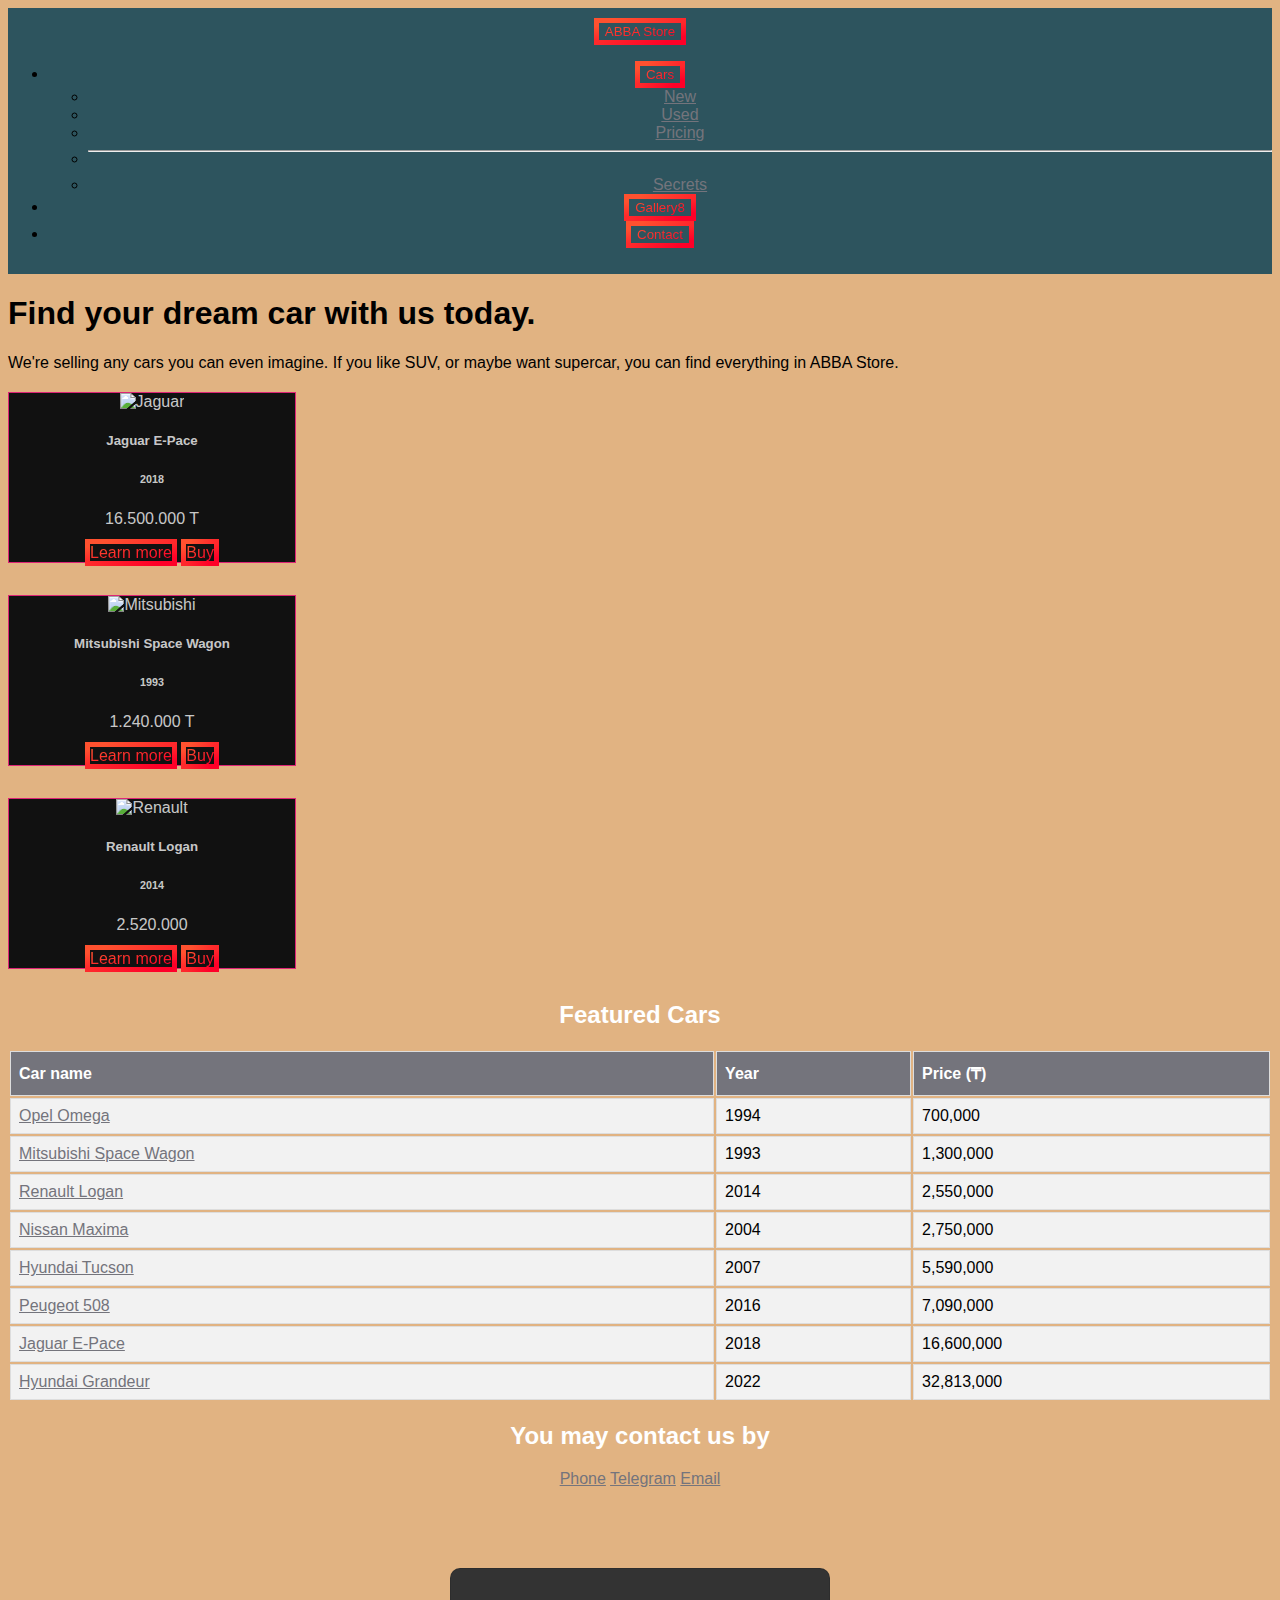
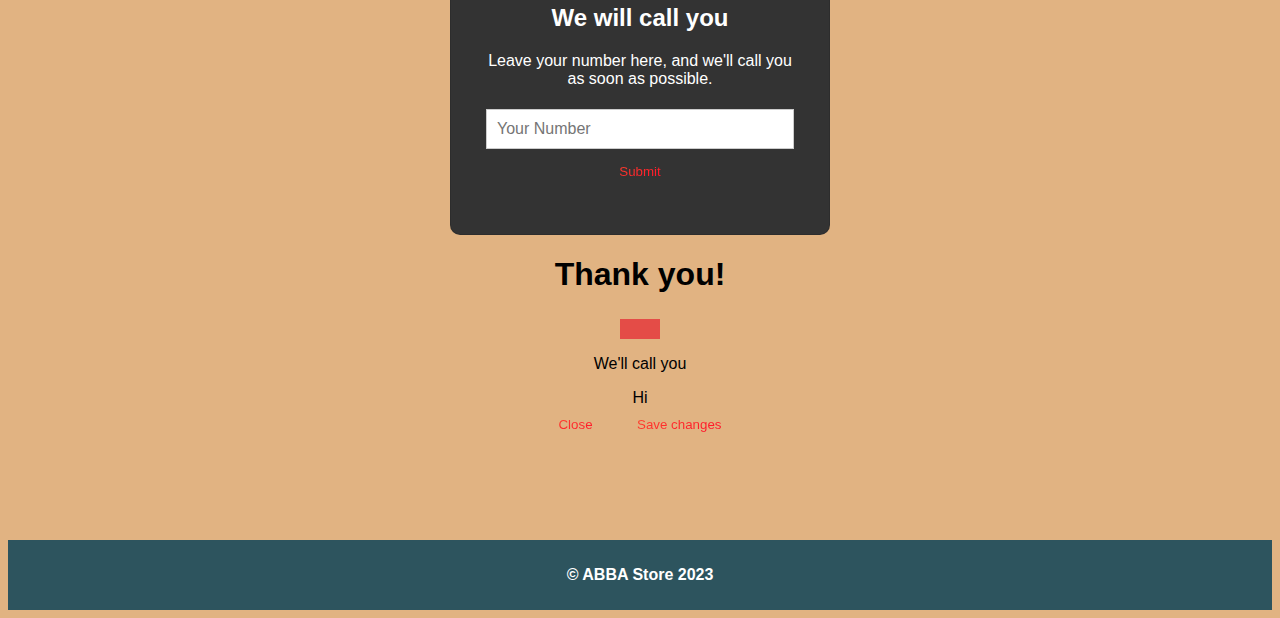
==== a1html.htm @ 7689a759 "Add files via upload" ====
<!DOCTYPE html>
<html lang="en">
<head>
    <meta charset="UTF-8">
    <meta name="viewport" content="width=device-width, initial-scale=1.0">
    <title>ABBA Store 2023</title>
    <link rel="stylesheet" href="https://cdn.jsdelivr.net/npm/bootstrap@4.6.0/dist/css/bootstrap.min.css" integrity="sha384-B0vP5xmATw1+K9KRQjQERJvTumQW0nPEzvF6L/Z6nronJ3oUOFUFpCjEUQouq2+l" crossorigin="anonymous">
  <script src="https://cdn.jsdelivr.net/npm/bootstrap@5.3.1/dist/js/bootstrap.bundle.min.js"></script>
    <link rel="icon" type="image/x-icon" href="bdeteh.png">
    <link rel="stylesheet" href="a1css.css">
</head>
<section id="title">
    <div class="container-fluid">
    <nav class="navbar navbar-expand-lg navbar-light">
      <div class="btn-group">
<button type="button" class="btn btn-warning" data-bs-toggle="tooltip" title="BUY OUR CAR NOW!"><a href="a1html.htm">ABBA Store</a></button>
      </div>
        <ul class="navbar-nav ml-auto">
            <li class="nav-item"> <div class="btn-group">       <button type="button" class="btn btn-warning dropdown-toggle dropdown-toggle-split" data-bs-toggle="dropdown" aria-expanded="false">
                      <span class="visually-hidden">Cars</span>
                    </button>
                    <ul class="dropdown-menu">
                      <li><a class="dropdown-item" href="#" >New</a></li>
                      <li><a class="dropdown-item" href="#">Used</a></li>
                      <li><a class="dropdown-item" href="#">Pricing</a></li>
                      <li><hr class="dropdown-divider"></li>
                      <li><a class="dropdown-item" href="#">Secrets</a></li>
                    </ul></div></li>
            <li class="nav-item"><button type="button" class="btn btn-warning">Gallery<span class="badge badge-danger">8</span></button></li>
            <li class="nav-item"><button type="button" class="btn btn-warning">Contact</button></li>

            </ul>
    </nav>
</div>
</section>
<body>
  <div class="jumbotron jumbotron-fluid">
  <div class="container">
    <h1 class="display-4">Find your dream car with us today.</h1>
    <p class="lead">We're selling any cars you can even imagine. If you like SUV, or maybe want supercar, you can find everything in ABBA Store.  </p>
  </div>
</div>
    <section class="featured-cars">
<div class="container mx-auto mt-4">
  <div class="row">
    <div class="col-md-4">
      <div class="card" style="width: 18rem;">
  <img src="https://astps-photos-kl.kcdn.kz/webp/e3/e3107f9e-1690-4957-ad5b-981aaf67a41c/1-1200x752.webp" class="card-img-top" alt="Jaguar">
  <div class="card-body">
    <h5 class="card-title">Jaguar E-Pace</h5>
        <h6 class="card-subtitle mb-2 text-muted">2018</h6>
    <p class="card-text">16.500.000 T</p>
       <a href="jaguar.htm" class="btn mr-2"><i class="fas fa-link"></i> Learn more</a>
    <a href="payment.htm" class="btn "><i class="fab fa-github"></i> Buy</a>
  </div>
  </div>
    </div>
       <div class="col-md-4">
<div class="card" style="width: 18rem;">
  <img src="https://pvlkt-photos-kl.kcdn.kz/webp/86/8672edca-876e-4f7f-add9-99fba7e1e4c5/1-full.webp" class="card-img-top" alt="Mitsubishi">
  <div class="card-body">
    <h5 class="card-title">Mitsubishi Space Wagon</h5>
        <h6 class="card-subtitle mb-2 text-muted">1993</h6>
    <p class="card-text">1.240.000 T</p>
    <a href="#" class="btn  mr-2"><i class="fas fa-link"></i> Learn more</a>
    <a href="payment.htm" class="btn"><i class="fab fa-github"></i> Buy</a>
  </div>
  </div>
    </div>
          <div class="col-md-4">
<div class="card" style="width: 18rem;">
  <img src="https://astps-photos-kl.kcdn.kz/webp/8e/8e873917-cac1-4da0-9fd2-9953d870f9e9/1-1200x752.webp" class="card-img-top" alt="Renault">
  <div class="card-body">
    <h5 class="card-title">Renault Logan</h5>
        <h6 class="card-subtitle mb-2 text-muted">2014</h6>
    <p class="card-text">2.520.000 </p>
    <a href="#" class="btn mr-2"><i class="fas fa-link"></i> Learn more</a>
    <a href="payment.htm" class="btn "><i class="fab fa-github"></i> Buy</a>
  </div>
  </div>
  </div>
    </section>
    <table class="table-secondary" id="carlist">
      <h2 class="ftcars">Featured Cars</h2>
      <thead>
      <tr>
        <th scope="col">Car name</th>
        <th scope="col">Year</th>
        <th scope="col">Price (₸)</th>
      </tr>
    </thead>
    <tbody>
      <tr>
        <td><a href="https://kolesa.kz/a/show/156592513?fromUserSearch=1">Opel Omega</a></td>
        <td>1994</td>
        <td class="table-success">700,000</td>
      </tr>
      <tr>
        <td><a href="https://kolesa.kz/a/show/158107611?fromUserSearch=1">Mitsubishi Space Wagon</a></td>
        <td>1993</td>
        <td class="table-success">1,300,000</td>
      </tr>
      <tr>
        <td><a href="https://kolesa.kz/a/show/154336377">Renault Logan</a></td>
        <td>2014</td>
        <td class="table-success">2,550,000</td>
      </tr>
      <tr>
        <td><a href="https://kolesa.kz/a/show/158106143">Nissan Maxima</a></td>
        <td>2004</td>
        <td class="table-success">2,750,000</td>
      </tr>
      <tr>
        <td><a href="https://kolesa.kz/a/show/158428660?fromUserSearch=1">Hyundai Tucson</a></td>
        <td>2007</td>
        <td class="table-success">5,590,000</td>
      </tr>
      <tr>
        <td><a href="https://kolesa.kz/a/show/157141733?fromUserSearch=1">Peugeot 508</a></td>
        <td>2016</td>
        <td class="table-success">7,090,000</td>
      </tr>
      <tr>
        <td><a href="https://kolesa.kz/a/show/146874250">Jaguar E-Pace</a></td>
        <td>2018</td>
        <td class="table-success">16,600,000</td>
      </tr>
      <tr>
        <td><a href="https://kolesa.kz/a/show/158055685?fromUserSearch=1">Hyundai Grandeur</a></td>
        <td>2022</td>
        <td class="table-success">32,813,000</td>
      </tr>
    </tbody>
    </table>
    <section class="contact-form">
      <div class="container mt-3">
        <h2 class="ftcars">You may contact us by</h2>
        <div class="list-group" id="listcustomize">
          <a href="tel:8-701-958-43-50" class="list-group-item list-group-item-info">Phone</a>
          <a href="https://t.me/imabuev" class="list-group-item list-group-item-info">Telegram</a>
          <a href = "mailto: b4g3t61@gmail.com" class="list-group-item list-group-item-info">Email</a>
        </div>
      </div>
        <div class="wrapper">
          <form class="contact">
            <div>
        <div class="container">
            <div class="intro">
                <h2 class="text-center ftcars">We will call you</h2>
                <p class="text-center ftcars">Leave your number here, and we'll call you as soon as possible.</p>
            </div>
            <form class="form-inline" method="post">
                <div class="form-group"><input class="form-control" type="email" name="email" placeholder="Your Number"></div>
                <div class="form-group"><button class="btn btn-primary" type="submit" data-bs-toggle="modal" data-bs-target="#exampleModal">Submit </button></div>
            </form>
        </div>
    </div>
            <div class="modal fade" id="exampleModal" tabindex="-1" aria-labelledby="exampleModalLabel" aria-hidden="true">
              <div class="modal-dialog">
                <div class="modal-content">
                  <div class="modal-header">
                    <h1 class="modal-title fs-5" id="exampleModalLabel">Thank you!</h1>
                    <button type="button" class="btn-close" data-bs-dismiss="modal" aria-label="Close"></button>
                  </div>
                  <div class="modal-body">
                    <p>We'll call you</p>
                  </div>
                  <div class="spinner-border text-primary" role="status">
                    <span class="visually-hidden">Hi</span>
                  </div>
                  <div class="modal-footer">
                    <button type="button" class="btn btn-secondary" data-bs-dismiss="modal">Close</button>
                    <button type="button" class="btn btn-primary">Save changes</button>
                  </div>
                </div>
              </div>
            </div>
          </form>
        </div>
    </section>
    <br>
    <footer>
        <p><strong>&copy; ABBA Store 2023</strong></p>
    </footer>
</body>
</html>
---- a1css.css ----
* {
  font-family: Arial black, sans-serif;
  box-sizing: border-box;}
body {
    margin:20;
    padding: 0;
    background: #e1b382 !important;
}
#title {
  background-color: #2d545e;
  padding: 10px 0px;
    text-align: center;
}
.featured-cars {
    text-align: center;
    margin: 20px 0;
}
.contact-form {
    text-align: center;
    margin: 20px 0;
}
.contact-form input,
.contact-form textarea {
    width: 100%;
    padding: 10px;
    margin: 5px 0;
    border: 1px solid #ccc;
}

.contact-form button {
    background-color: #E44C47;
    color: black;
    padding: 10px 20px;
    border: none;
    cursor: pointer;
}
#carlist {
  border-collapse: separate;
  width: 100%;
}
.ftcars{
  color: white;
  text-align: center;
}
#carlist td, #carlist th {
  border: 1px solid #ddd;
  padding: 8px;
}

#carlist tr{
  background-color: #f2f2f2;
}

#carlist tr:hover {background-color: #ddd;}

#carlist th {
  padding-top: 12px;
  padding-bottom: 12px;
  text-align: left;
  background-color: #74747C;
  color: white;
}
footer {
    background-color: #2d545e;
    color: white;
    text-align: center;
    padding: 10px 0;
}
a {
    color: #74747C;
}
a:visited {
    color: #1f1f2e;
}
a:hover {
    color: #844A74;
}

.wrapper {
	margin-top: 80px;
  margin-bottom: 80px;
}

.contact {
  border-radius: 10px;
  background-color: #333;
  max-width: 380px;
  padding: 15px 35px 45px;
  margin: 0 auto;
  border: 1px solid rgba(0,0,0,0.1);

  .contact-heading,
	.checkbox {
    color:white;
	  margin-bottom: 30px;
	}

	.checkbox {
	  font-weight: normal;
	}

	.form-control {
	  position: relative;
	  font-size: 16px;
	  height: auto;
	  padding: 10px;
		@include box-sizing(border-box);

		&:focus {
		  z-index: 2;
		}
	}

}
:root {
  --gradient: linear-gradient(to left top, #ff0028 10%, #FF512F 90%) !important;
}
.card {
  background: #111;
  border: 1px solid #dd2476;
  color: rgba(250, 250, 250, 0.8);
  margin-bottom: 2rem;
}
.btn {
  border: 5px solid;
  border-image-slice: 1;
  background: var(--gradient) !important;
  -webkit-background-clip: text !important;
  -webkit-text-fill-color: transparent !important;
  border-image-source:  var(--gradient) !important;
  text-decoration: none;
  transition: all .4s ease;
}
.btn:hover, .btn:focus {
      background: var(--gradient) !important;
  -webkit-background-clip: none !important;
  -webkit-text-fill-color: #fff !important;
  border: 5px solid #fff !important;
  box-shadow: #222 1px 0 10px;
  text-decoration: underline;
}
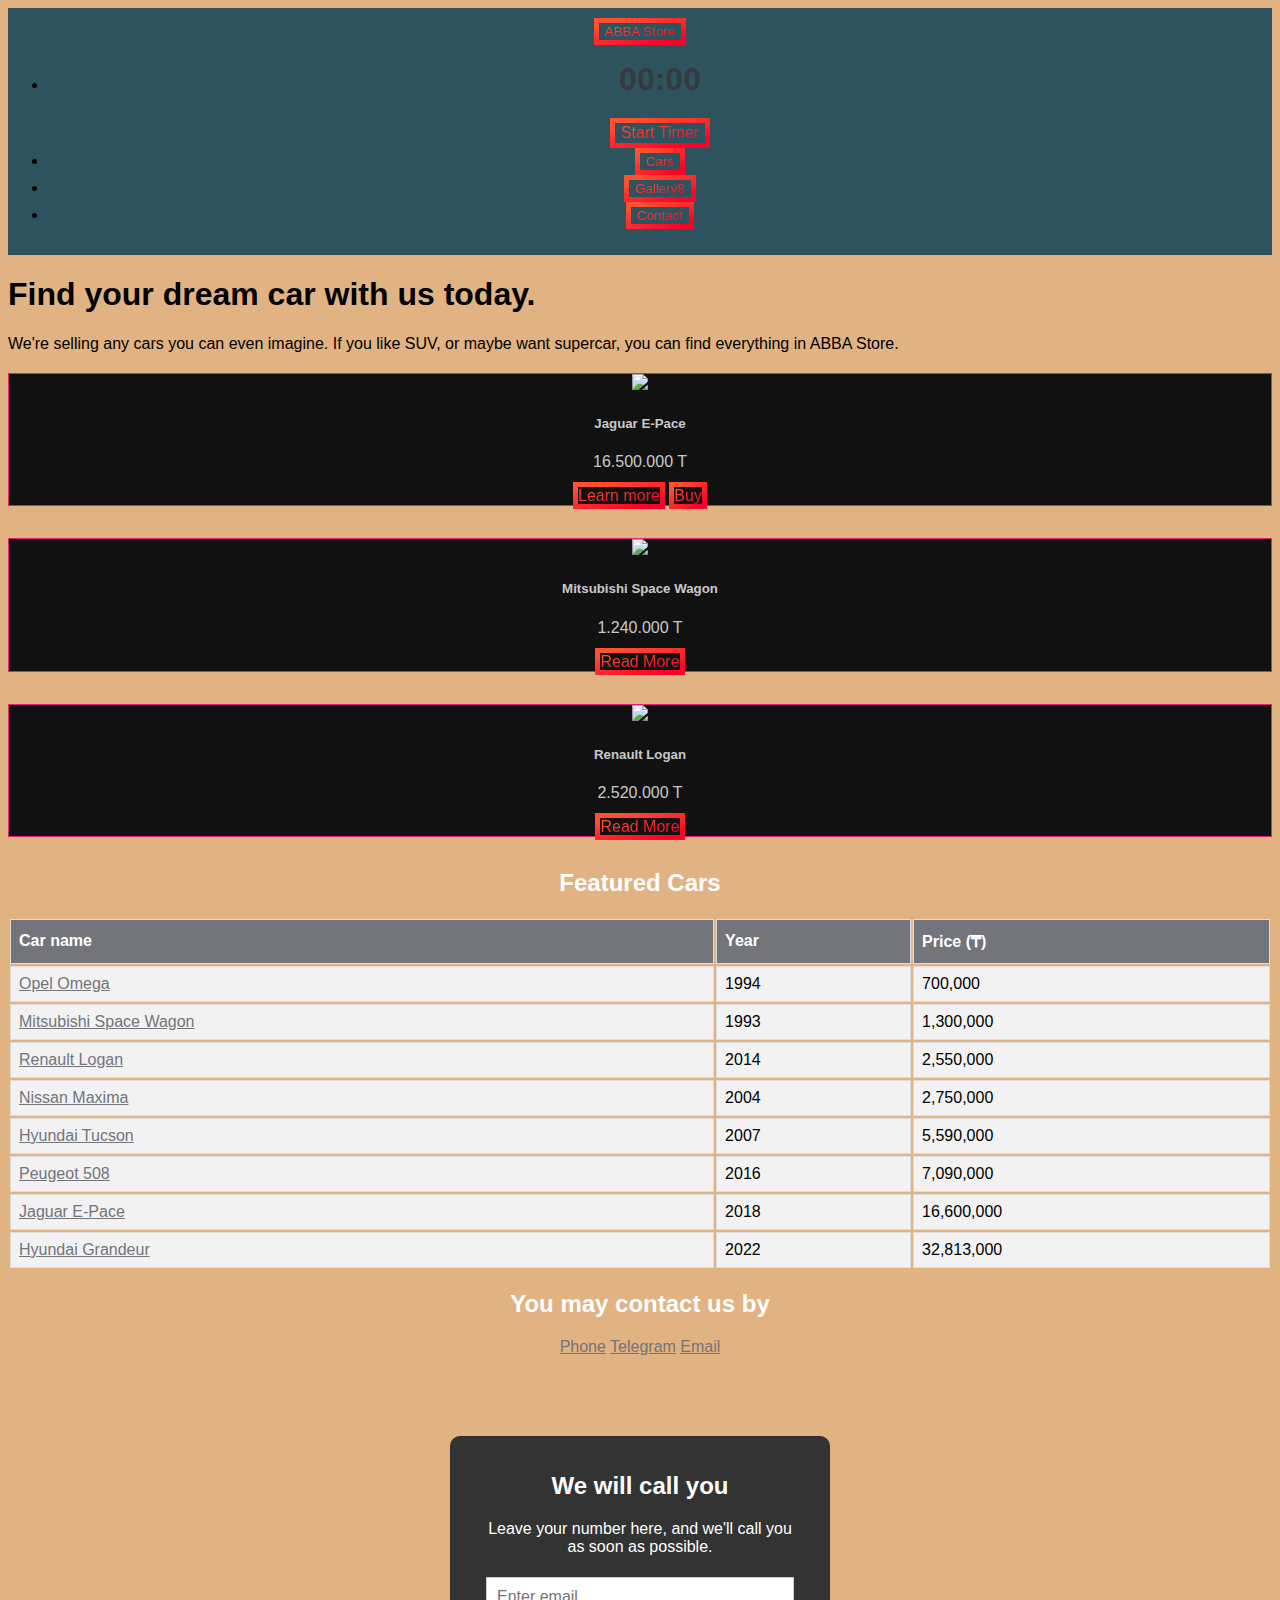
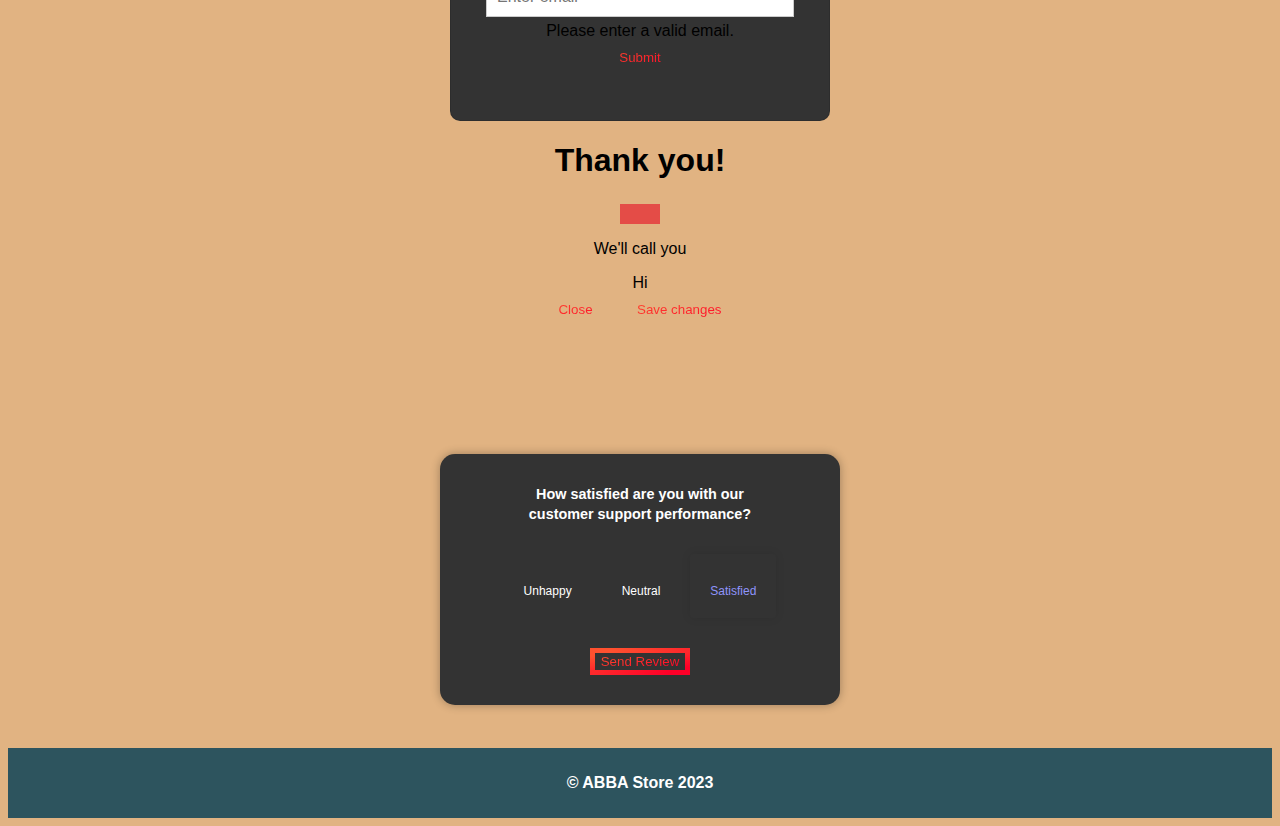
==== commit 5afe0f6d: "Add files via upload" ====
--- a/a1html.htm
+++ b/a1html.htm
@@ -5,9 +5,10 @@
     <meta name="viewport" content="width=device-width, initial-scale=1.0">
     <title>ABBA Store 2023</title>
     <link rel="stylesheet" href="https://cdn.jsdelivr.net/npm/bootstrap@4.6.0/dist/css/bootstrap.min.css" integrity="sha384-B0vP5xmATw1+K9KRQjQERJvTumQW0nPEzvF6L/Z6nronJ3oUOFUFpCjEUQouq2+l" crossorigin="anonymous">
-  <script src="https://cdn.jsdelivr.net/npm/bootstrap@5.3.1/dist/js/bootstrap.bundle.min.js"></script>
+    <script src="https://cdn.jsdelivr.net/npm/bootstrap@5.3.1/dist/js/bootstrap.bundle.min.js"></script>
     <link rel="icon" type="image/x-icon" href="bdeteh.png">
     <link rel="stylesheet" href="a1css.css">
+                        <script src="animation.js"></script>
 </head>
 <section id="title">
     <div class="container-fluid">
@@ -15,8 +16,18 @@
       <div class="btn-group">
 <button type="button" class="btn btn-warning" data-bs-toggle="tooltip" title="BUY OUR CAR NOW!"><a href="a1html.htm">ABBA Store</a></button>
       </div>
-        <ul class="navbar-nav ml-auto">
-            <li class="nav-item"> <div class="btn-group">       <button type="button" class="btn btn-warning dropdown-toggle dropdown-toggle-split" data-bs-toggle="dropdown" aria-expanded="false">
+        <ul class="navbar-nav ml-auto" id="navig">
+          <li class="nav-item">
+            <div class="container">
+              <div id="timer-container">
+                <div id="timer">00:00</div>
+                <button id="start-btn" class="btn btn-primary">Start Timer</button>
+              </div>
+            </div>
+</li>
+<script src="timer.js"></script>
+            <li class="nav-item"> <div class="btn-group">
+              <button type="button" class="btn btn-warning dropdown-toggle dropdown-toggle-split" data-bs-toggle="dropdown" aria-expanded="false">
                       <span class="visually-hidden">Cars</span>
                     </button>
                     <ul class="dropdown-menu">
@@ -24,7 +35,7 @@
                       <li><a class="dropdown-item" href="#">Used</a></li>
                       <li><a class="dropdown-item" href="#">Pricing</a></li>
                       <li><hr class="dropdown-divider"></li>
-                      <li><a class="dropdown-item" href="#">Secrets</a></li>
+                      <li><a class="dropdown-item" href="todo.htm">To-Do</a></li>
                     </ul></div></li>
             <li class="nav-item"><button type="button" class="btn btn-warning">Gallery<span class="badge badge-danger">8</span></button></li>
             <li class="nav-item"><button type="button" class="btn btn-warning">Contact</button></li>
@@ -41,44 +52,46 @@
   </div>
 </div>
     <section class="featured-cars">
-<div class="container mx-auto mt-4">
-  <div class="row">
-    <div class="col-md-4">
-      <div class="card" style="width: 18rem;">
-  <img src="https://astps-photos-kl.kcdn.kz/webp/e3/e3107f9e-1690-4957-ad5b-981aaf67a41c/1-1200x752.webp" class="card-img-top" alt="Jaguar">
-  <div class="card-body">
-    <h5 class="card-title">Jaguar E-Pace</h5>
-        <h6 class="card-subtitle mb-2 text-muted">2018</h6>
-    <p class="card-text">16.500.000 T</p>
-       <a href="jaguar.htm" class="btn mr-2"><i class="fas fa-link"></i> Learn more</a>
-    <a href="payment.htm" class="btn "><i class="fab fa-github"></i> Buy</a>
-  </div>
-  </div>
+
+
+    <div class="row mt-3">
+      <div class="col-md-4">
+        <div class="card">
+          <img src="https://astps-photos-kl.kcdn.kz/webp/e3/e3107f9e-1690-4957-ad5b-981aaf67a41c/1-1200x752.webp" class="card-img-top cardImage">
+          <div class="card-body">
+            <h5 class="card-title">Jaguar E-Pace</h5>
+            <p class="card-text">16.500.000 T</p>
+            <a href="jaguar.htm" class="btn mr-2"><i class="fas fa-link"></i> Learn more</a>
+         <a href="payment.htm" class="btn "><i class="fab fa-github"></i> Buy</a>
+          </div>
+        </div>
+      </div>
+      <div class="col-md-4">
+        <div class="card">
+          <img src="https://pvlkt-photos-kl.kcdn.kz/webp/86/8672edca-876e-4f7f-add9-99fba7e1e4c5/1-full.webp" class="card-img-top cardImage">
+          <div class="card-body">
+            <h5 class="card-title">Mitsubishi Space Wagon</h5>
+            <p class="card-text">1.240.000 T</p>
+            <a href="#" class="btn btn-primary">Read More</a>
+          </div>
+        </div>
+      </div>
+      <div class="col-md-4">
+        <div class="card">
+          <img src="https://astps-photos-kl.kcdn.kz/webp/8e/8e873917-cac1-4da0-9fd2-9953d870f9e9/1-1200x752.webp" class="card-img-top cardImage">
+          <div class="card-body">
+            <h5 class="card-title">Renault Logan</h5>
+            <p class="card-text">2.520.000 T</p>
+            <a href="#" class="btn btn-primary">Read More</a>
+          </div>
+        </div>
+      </div>
     </div>
-       <div class="col-md-4">
-<div class="card" style="width: 18rem;">
-  <img src="https://pvlkt-photos-kl.kcdn.kz/webp/86/8672edca-876e-4f7f-add9-99fba7e1e4c5/1-full.webp" class="card-img-top" alt="Mitsubishi">
-  <div class="card-body">
-    <h5 class="card-title">Mitsubishi Space Wagon</h5>
-        <h6 class="card-subtitle mb-2 text-muted">1993</h6>
-    <p class="card-text">1.240.000 T</p>
-    <a href="#" class="btn  mr-2"><i class="fas fa-link"></i> Learn more</a>
-    <a href="payment.htm" class="btn"><i class="fab fa-github"></i> Buy</a>
-  </div>
-  </div>
-    </div>
-          <div class="col-md-4">
-<div class="card" style="width: 18rem;">
-  <img src="https://astps-photos-kl.kcdn.kz/webp/8e/8e873917-cac1-4da0-9fd2-9953d870f9e9/1-1200x752.webp" class="card-img-top" alt="Renault">
-  <div class="card-body">
-    <h5 class="card-title">Renault Logan</h5>
-        <h6 class="card-subtitle mb-2 text-muted">2014</h6>
-    <p class="card-text">2.520.000 </p>
-    <a href="#" class="btn mr-2"><i class="fas fa-link"></i> Learn more</a>
-    <a href="payment.htm" class="btn "><i class="fab fa-github"></i> Buy</a>
-  </div>
-  </div>
-  </div>
+
+
+
+    <script src="animation.js"></script>
+
     </section>
     <table class="table-secondary" id="carlist">
       <h2 class="ftcars">Featured Cars</h2>
@@ -143,19 +156,19 @@
       </div>
         <div class="wrapper">
           <form class="contact">
-            <div>
-        <div class="container">
+
             <div class="intro">
                 <h2 class="text-center ftcars">We will call you</h2>
                 <p class="text-center ftcars">Leave your number here, and we'll call you as soon as possible.</p>
             </div>
-            <form class="form-inline" method="post">
-                <div class="form-group"><input class="form-control" type="email" name="email" placeholder="Your Number"></div>
-                <div class="form-group"><button class="btn btn-primary" type="submit" data-bs-toggle="modal" data-bs-target="#exampleModal">Submit </button></div>
-            </form>
-        </div>
-    </div>
-            <div class="modal fade" id="exampleModal" tabindex="-1" aria-labelledby="exampleModalLabel" aria-hidden="true">
+            <form class="form-inline">
+              <div class="form-group">
+                          <input type="email" class="form-control" id="email" placeholder="Enter email" required>
+                          <div class="invalid-feedback">Please enter a valid email.</div>
+                      </div>
+                <div class="form-group">
+    <button type="button" class="btn btn-primary" onclick="validateForm()">Submit</button></div></form>
+    <div class="modal fade" id="successModal" tabindex="-1" role="dialog" aria-labelledby="successModalLabel" aria-hidden="true">
               <div class="modal-dialog">
                 <div class="modal-content">
                   <div class="modal-header">
@@ -178,9 +191,32 @@
           </form>
         </div>
     </section>
+    <script src="https://code.jquery.com/jquery-3.5.1.slim.min.js"></script>
+    <script src="https://cdn.jsdelivr.net/npm/@popperjs/core@2.11.6/dist/umd/popper.min.js"></script>
+    <script src="https://stackpath.bootstrapcdn.com/bootstrap/4.5.2/js/bootstrap.min.js"></script>
+    <script src="formvalid.js"></script>
+    <div id="panel" class="panel-container">
+          <strong>How satisfied are you with our <br /> customer support performance?</strong>
+          <div class="ratings-container">
+            <div class="rating">
+              <small>Unhappy</small>
+            </div>
+
+            <div class="rating">
+              <small>Neutral</small>
+            </div>
+
+            <div class="rating active">
+              <small>Satisfied</small>
+            </div>
+          </div>
+          <button class="btn" id="send">Send Review</button>
+        </div>
+    <script src="feedback.js"></script>
     <br>
     <footer>
         <p><strong>&copy; ABBA Store 2023</strong></p>
+
     </footer>
-</body>
-</html>
+    </body>
+    </html>
--- a/a1css.css
+++ b/a1css.css
@@ -1,6 +1,9 @@
 * {
   font-family: Arial black, sans-serif;
   box-sizing: border-box;}
+  html {
+    scroll-behavior: smooth;
+  }
 body {
     margin:20;
     padding: 0;
@@ -139,3 +142,126 @@
   box-shadow: #222 1px 0 10px;
   text-decoration: underline;
 }
+
+@import url('https://fonts.googleapis.com/css?family=Montserrat&display=swap');
+.panel-container {
+  background-color: #333;
+  box-shadow: 0 0 10px rgba(0, 0, 0, 0.3);
+  border-radius: 15px;
+  font-size: 90%;
+  display: flex;
+  flex-direction: column;
+  justify-content: center;
+  align-items: center;
+  text-align: center;
+  padding: 30px;
+  max-width: 400px;
+  color: white;
+  margin:10% auto 2% auto;
+}
+
+.panel-container strong {
+  line-height: 20px;
+}
+
+.ratings-container {
+  display: flex;
+  margin: 20px 0;
+}
+
+.rating {
+  flex: 1;
+  cursor: pointer;
+  padding: 20px;
+  margin: 10px 5px;
+}
+
+.rating:hover,
+.rating.active {
+  border-radius: 4px;
+  box-shadow: 0 0 10px rgba(0, 0, 0, 0.1);
+}
+
+.rating img {
+  width: 40px;
+}
+
+.rating small {
+  color: #fff;
+  display: inline-block;
+  margin: 10px 0 0;
+}
+
+.rating:hover small,
+.rating.active small {
+  color: #8f94fb;
+}
+
+
+
+.btn:focus {
+  outline: 0;
+}
+
+.btn:active {
+  transform: scale(0.98);
+}
+
+.fa-heart {
+  color: red;
+  font-size: 30px;
+  margin-bottom: 10px;
+}
+
+
+.credit a{
+    text-decoration: none;
+    color: #fff;
+  }
+
+  .credit {
+      text-align: center;
+  }
+  #timer-container {
+    text-align: center;
+  }
+
+  #timer {
+    font-size: 2rem;
+    font-weight: bold;
+    color: #343a40;
+    margin-bottom: 20px;
+  }
+
+  #start-btn {
+    font-size: 1rem;
+  }
+  #navig ul {
+    background: #ddd;
+    height: 0;
+    left: 0;
+    opacity: 0;
+    position: absolute;
+    transition: all .5s ease;
+    top: 35px;
+    width: 100%;
+  }
+
+  #navig li:hover ul {
+    height: 200px;
+    opacity: 1;
+    transform: translateY(0);
+  }
+
+  #navig ul a {
+    color: #000;
+    display: block;
+    padding: 5px 20px;
+  }
+  .card {
+      transition: transform 0.3s ease-in-out;
+    }
+
+    .card.hovered {
+      transform: scale(1.05);
+    }
